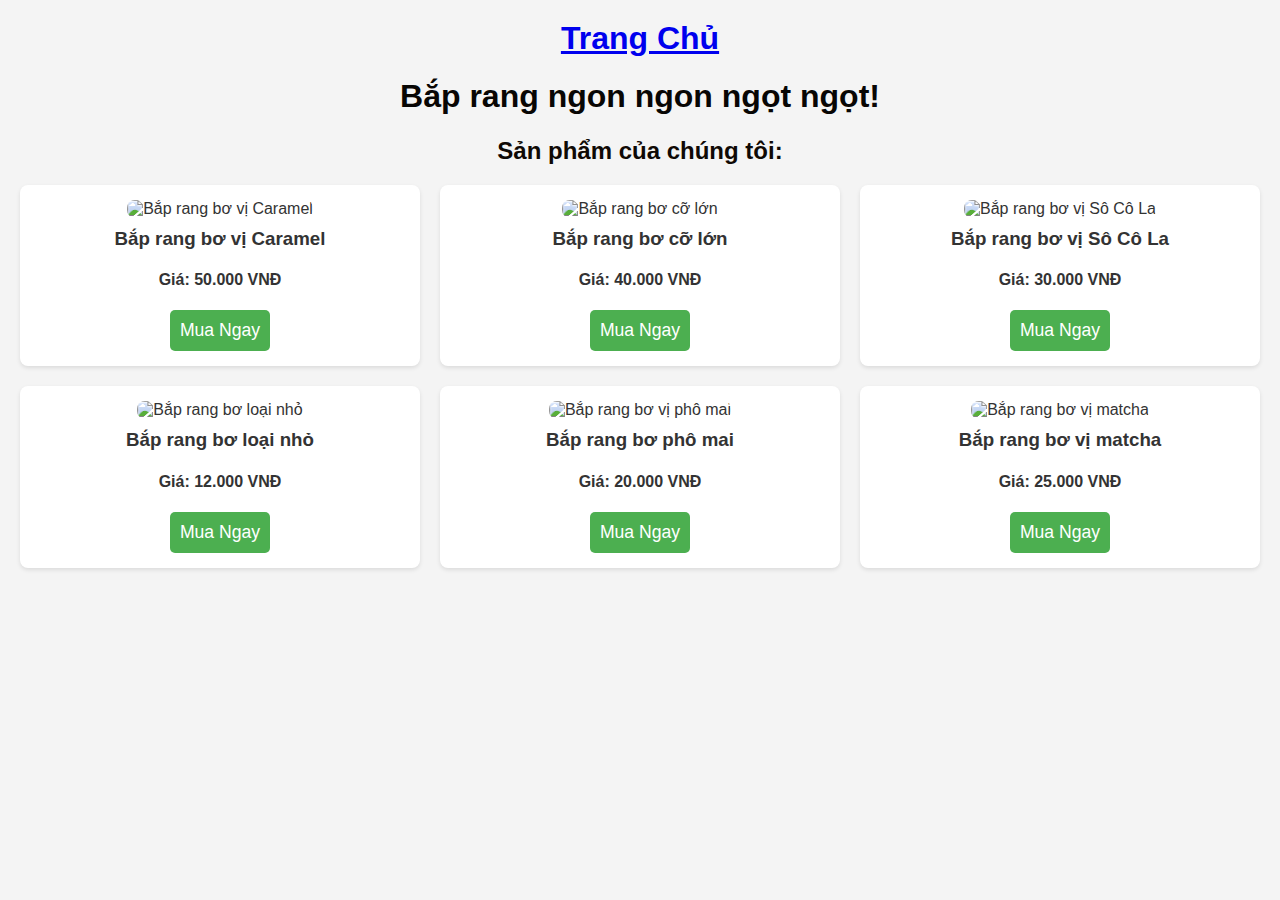
==== Bắp rang bơ.html @ 4993a501 "add shop an vat" ====
<!DOCTYPE html>
<html lang="vi">
  <head>
    <meta charset="UTF-8" />
    <meta name="viewport" content="width=device-width, initial-scale=1.0" />
    <title>Shop Ăn Vặt</title>
    <link rel="stylesheet" href="main .css" />
  </head>
  <body>
    <h1><a href="shop ăn vặt.html">Trang Chủ</a></h1>

    <h1>Bắp rang ngon ngon ngọt ngọt!</h1>

    <h2>Sản phẩm của chúng tôi:</h2>

    <section id="products">
      <div class="product">
        <img
          src="https://down-vn.img.susercontent.com/file/sg-11134201-23020-8w6bi5dfednv72"
          alt="Bắp rang bơ vị Caramel"
          title="Bắp rang bơ vị Caramel"
        />
        <h3>Bắp rang bơ vị Caramel</h3>
        <h4>Giá: 50.000 VNĐ</h4>
        <button><a href="oder.html">Mua Ngay</a></button>
      </div>

      <div class="product">
        <img
          src="https://propercorn.com.vn/wp-content/uploads/2020/09/popcorn-caramel-scaled.jpg"
          alt="Bắp rang bơ cỡ lớn"
          title="Bắp rang bơ cỡ lớn"
        />
        <h3>Bắp rang bơ cỡ lớn</h3>
        <h4>Giá: 40.000 VNĐ</h4>
        <button><a href="oder.html">Mua Ngay</a></button>
      </div>
      <div class="product">
        <img
          src="https://maisonmarou.com/wp-content/uploads/2022/01/caramel_chocolate_popcorn-scaled-e1665578942167.jpg"
          alt="Bắp rang bơ vị Sô Cô La"
          title="Bắp rang bơ vị Sô Cô La"
        />
        <h3>Bắp rang bơ vị Sô Cô La</h3>
        <h4>Giá: 30.000 VNĐ</h4>
        <button><a href="oder.html">Mua Ngay</a></button>
      </div>  
      <div class="product">
        <img
          src="https://cdn.tgdd.vn/Files/2020/11/05/1304943/ai-cung-an-bap-rang-bo-nhung-99-khong-biet-vi-sao-hat-bap-no-duoc-202201061609258461.jpg"
          alt="Bắp rang bơ loại nhỏ"
          title="Bắp rang bơ loại nhỏ"
        />
        <h3>Bắp rang bơ loại nhỏ</h3>
        <h4>Giá: 12.000 VNĐ</h4>
        <button><a href="oder.html">Mua Ngay</a></button>
      </div>
      <div class="product">
        <img
          src="https://i.ytimg.com/vi/Fv7-muPK2Pw/maxresdefault.jpg"
          alt="Bắp rang bơ vị phô mai"
          title="Bắp rang bơ phô mai"
        />
        <h3>Bắp rang bơ phô mai</h3>
        <h4>Giá: 20.000 VNĐ</h4>
        <button><a href="oder.html">Mua Ngay</a></button>
      </div>
      <div class="product">
        <img
          src="https://thucpham.com/wp-content/uploads/2022/01/bap-rang-bo-vi-tra-xanh-new.jpg"
          alt="Bắp rang bơ vị matcha"
          title="Bắp rang bơ vị matcha"
        />
        <h3>Bắp rang bơ vị matcha</h3>
        <h4>Giá: 25.000 VNĐ</h4>
        <button><a href="oder.html">Mua Ngay</a></button>
      </div>
    </div>
  </body>
</html>
---- main .css ----
body {
  font-family: Arial, sans-serif;
  margin: 0;
  padding: 0;
  background-color: #f4f4f4;
  color: #333;
}
h1 {
  color: #000;
}
h2 {
  color: #333;
}
h1 {
  text-align: center;
  margin-top: 2px;
}
h1,
h2 {
  text-align: center;
  margin-top: 20px;
  color: #080604;
}
#contact h2,
#about h2 {
  text-align: left;
  margin-left: 20px;
}
#contact p,
#about p {
  text-align: left;
  margin-left: 20px;
}
hr {
  border: 1px solid #ddd;
  width: 80%;
  margin: 20px auto;
}

nav {
  text-align: center;
  margin: 20px 0;
}

nav a {
  text-decoration: none;
  color: #4caf50;
  font-size: 1.2em;
  margin: 10px;
  display: inline-block;
}

nav a:hover {
  text-decoration: underline;
}
#products {
  display: grid;
  grid-template-columns: repeat(3, 1fr);
  gap: 20px;
  margin: 20px;
}
.product {
  background-color: #fff;
  padding: 15px;
  border-radius: 8px;
  box-shadow: 0 2px 4px rgba(0, 0, 0, 0.1);
  text-align: center;
  transition: transform 0.3s ease-in-out;
}

.product:hover {
  transform: scale(1.05);
}
.product img {
  width: 80%;
  height: auto;
  border-radius: 8px;
  transition: transform 0.3s ease-in-out;
}
.product h3 {
  margin: 10px 0;
}

.product p {
  color: #555;
  margin-bottom: 15px;
}
h2 {
  text-align: center;
  color: #0f0905;
  margin: 20px 0;
}
.product button {
  background-color: #4caf50;
  color: white;
  border: none;
  padding: 10px;
  border-radius: 5px;
  cursor: pointer;
  font-size: 1.1em;
}

.product button a {
  color: #fff;
  text-decoration: none;
}

.product button:hover {
  background-color: #45a049;
}

.product button:active {
  transform: scale(0.98);
}

/* Footer */
footer {
  background-color: #333;
  color: white;
  text-align: center;
  padding: 10px 0;
  position: fixed;
  bottom: 0;
  width: 100%;
}

footer p {
  margin: 0;
}
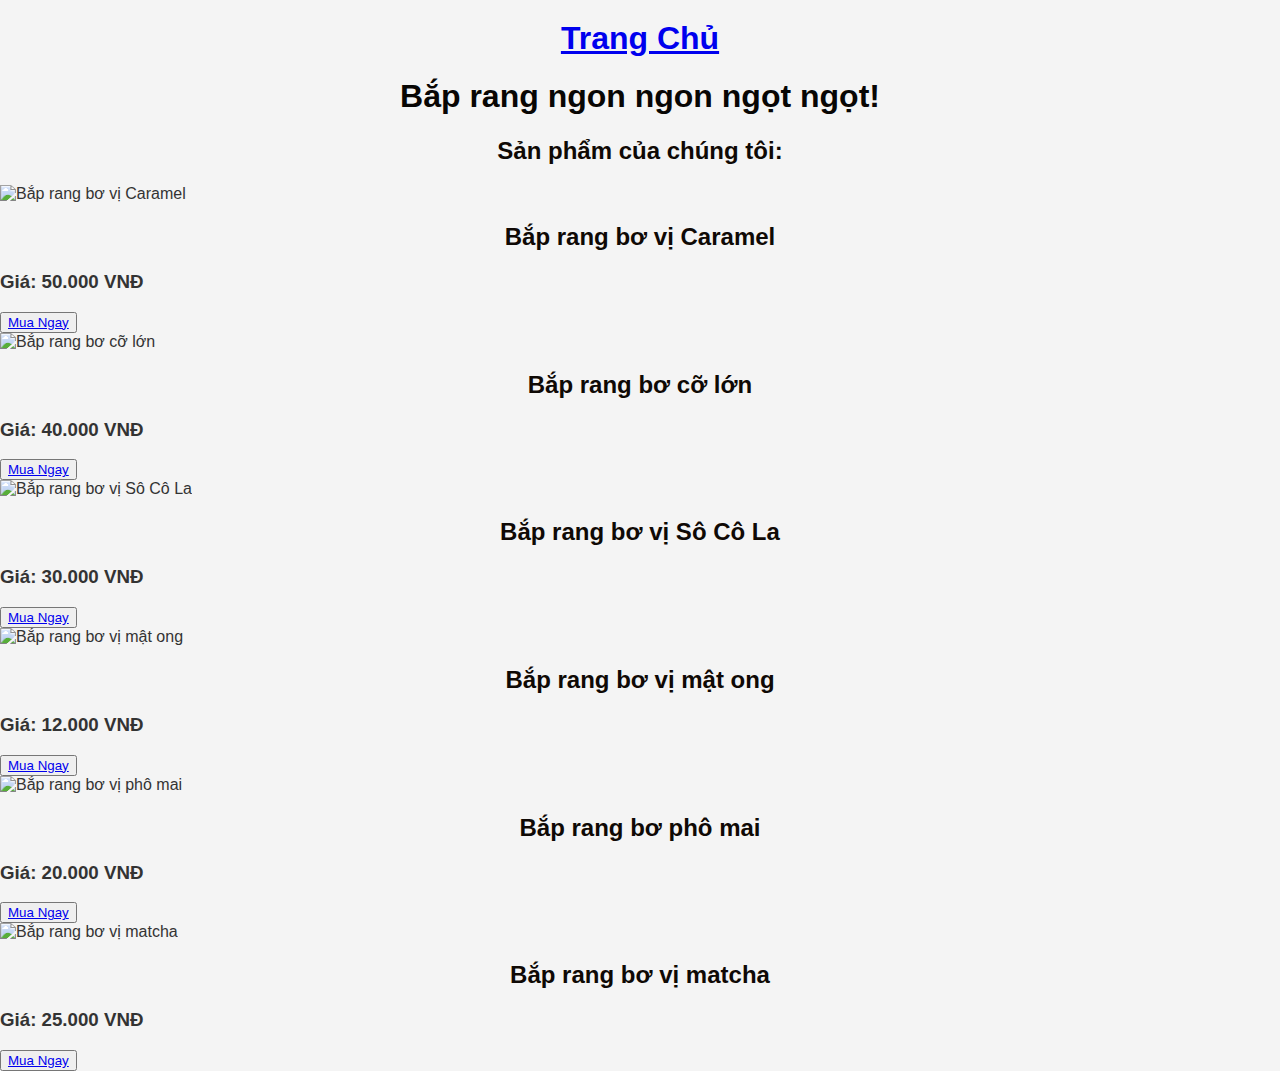
==== commit 54820de5: "Update Bắp rang bơ.html" ====
--- a/Bắp rang bơ.html
+++ b/Bắp rang bơ.html
@@ -4,76 +4,72 @@
     <meta charset="UTF-8" />
     <meta name="viewport" content="width=device-width, initial-scale=1.0" />
     <title>Shop Ăn Vặt</title>
-    <link rel="stylesheet" href="main .css" />
+    <link rel="stylesheet" href="main.css" />
   </head>
   <body>
-    <h1><a href="shop ăn vặt.html">Trang Chủ</a></h1>
-
+    <h1><a href="index.html">Trang Chủ</a></h1>
     <h1>Bắp rang ngon ngon ngọt ngọt!</h1>
-
     <h2>Sản phẩm của chúng tôi:</h2>
-
-    <section id="products">
-      <div class="product">
+    <section id="sảnphẩm">
+      <div class="sanpham">
         <img
           src="https://down-vn.img.susercontent.com/file/sg-11134201-23020-8w6bi5dfednv72"
           alt="Bắp rang bơ vị Caramel"
           title="Bắp rang bơ vị Caramel"
         />
-        <h3>Bắp rang bơ vị Caramel</h3>
-        <h4>Giá: 50.000 VNĐ</h4>
-        <button><a href="oder.html">Mua Ngay</a></button>
+        <h2>Bắp rang bơ vị Caramel</h2>
+        <h3>Giá: 50.000 VNĐ</h3>
+        <button><a href="order.html">Mua Ngay</a></button>
       </div>
-
-      <div class="product">
+      <div class="sanpham">
         <img
           src="https://propercorn.com.vn/wp-content/uploads/2020/09/popcorn-caramel-scaled.jpg"
           alt="Bắp rang bơ cỡ lớn"
           title="Bắp rang bơ cỡ lớn"
         />
-        <h3>Bắp rang bơ cỡ lớn</h3>
-        <h4>Giá: 40.000 VNĐ</h4>
-        <button><a href="oder.html">Mua Ngay</a></button>
+        <h2>Bắp rang bơ cỡ lớn</h2>
+        <h3>Giá: 40.000 VNĐ</h3>
+        <button><a href="order.html">Mua Ngay</a></button>
       </div>
-      <div class="product">
+      <div class="sanpham">
         <img
           src="https://maisonmarou.com/wp-content/uploads/2022/01/caramel_chocolate_popcorn-scaled-e1665578942167.jpg"
           alt="Bắp rang bơ vị Sô Cô La"
           title="Bắp rang bơ vị Sô Cô La"
         />
-        <h3>Bắp rang bơ vị Sô Cô La</h3>
-        <h4>Giá: 30.000 VNĐ</h4>
-        <button><a href="oder.html">Mua Ngay</a></button>
+        <h2>Bắp rang bơ vị Sô Cô La</h2>
+        <h3>Giá: 30.000 VNĐ</h3>
+        <button><a href="order.html">Mua Ngay</a></button>
       </div>  
-      <div class="product">
+      <div class="sanpham">
         <img
-          src="https://cdn.tgdd.vn/Files/2020/11/05/1304943/ai-cung-an-bap-rang-bo-nhung-99-khong-biet-vi-sao-hat-bap-no-duoc-202201061609258461.jpg"
-          alt="Bắp rang bơ loại nhỏ"
-          title="Bắp rang bơ loại nhỏ"
+          src="https://bizweb.dktcdn.net/thumb/grande/100/417/212/products/mat-ong.png?v=1710491202857"
+          alt="Bắp rang bơ vị mật ong"
+          title="Bắp rang bơ vị mật ong"
         />
-        <h3>Bắp rang bơ loại nhỏ</h3>
-        <h4>Giá: 12.000 VNĐ</h4>
-        <button><a href="oder.html">Mua Ngay</a></button>
+        <h2>Bắp rang bơ vị mật ong</h2>
+        <h3>Giá: 12.000 VNĐ</h3>
+        <button><a href="order.html">Mua Ngay</a></button>
       </div>
-      <div class="product">
+      <div class="sanpham">
         <img
-          src="https://i.ytimg.com/vi/Fv7-muPK2Pw/maxresdefault.jpg"
+          src="https://propercorn.com.vn/wp-content/uploads/2022/09/KRS_0039-scaled.jpg"
           alt="Bắp rang bơ vị phô mai"
           title="Bắp rang bơ phô mai"
         />
-        <h3>Bắp rang bơ phô mai</h3>
-        <h4>Giá: 20.000 VNĐ</h4>
-        <button><a href="oder.html">Mua Ngay</a></button>
+        <h2>Bắp rang bơ phô mai</h2>
+        <h3>Giá: 20.000 VNĐ</h3>
+        <button><a href="order.html">Mua Ngay</a></button>
       </div>
-      <div class="product">
+      <div class="sanpham">
         <img
-          src="https://thucpham.com/wp-content/uploads/2022/01/bap-rang-bo-vi-tra-xanh-new.jpg"
+          src="https://cdn.tgdd.vn/2020/09/CookRecipe/GalleryStep/thanh-pham-410.jpg"
           alt="Bắp rang bơ vị matcha"
           title="Bắp rang bơ vị matcha"
         />
-        <h3>Bắp rang bơ vị matcha</h3>
-        <h4>Giá: 25.000 VNĐ</h4>
-        <button><a href="oder.html">Mua Ngay</a></button>
+        <h2>Bắp rang bơ vị matcha</h2>
+        <h3>Giá: 25.000 VNĐ</h3>
+        <button><a href="order.html">Mua Ngay</a></button>
       </div>
     </div>
   </body>
--- a/main.css
+++ b/main.css
@@ -0,0 +1,129 @@
+body {
+  font-family: Arial, sans-serif;
+  margin: 0;
+  padding: 0;
+  background-color: #f4f4f4;
+  color: #333;
+}
+h1 {
+  color: #000;
+}
+h2 {
+  color: #333;
+}
+h1 {
+  text-align: center;
+  margin-top: 2px;
+}
+h1,
+h2 {
+  text-align: center;
+  margin-top: 20px;
+  color: #080604;
+}
+#contact h2,
+#about h2 {
+  text-align: left;
+  margin-left: 20px;
+}
+#contact p,
+#about p {
+  text-align: left;
+  margin-left: 20px;
+}
+hr {
+  border: 1px solid #ddd;
+  width: 80%;
+  margin: 20px auto;
+}
+
+nav {
+  text-align: center;
+  margin: 20px 0;
+}
+
+nav a {
+  text-decoration: none;
+  color: #4caf50;
+  font-size: 1.2em;
+  margin: 10px;
+  display: inline-block;
+}
+
+nav a:hover {
+  text-decoration: underline;
+}
+#products {
+  display: grid;
+  grid-template-columns: repeat(3, 1fr);
+  gap: 20px;
+  margin: 20px;
+}
+.product {
+  background-color: #fff;
+  padding: 15px;
+  border-radius: 8px;
+  box-shadow: 0 2px 4px rgba(0, 0, 0, 0.1);
+  text-align: center;
+  transition: transform 0.3s ease-in-out;
+}
+
+.product:hover {
+  transform: scale(1.05);
+}
+.product img {
+  width: 80%;
+  height: auto;
+  border-radius: 8px;
+  transition: transform 0.3s ease-in-out;
+}
+.product h3 {
+  margin: 10px 0;
+}
+
+.product p {
+  color: #555;
+  margin-bottom: 15px;
+}
+h2 {
+  text-align: center;
+  color: #0f0905;
+  margin: 20px 0;
+}
+.product button {
+  background-color: #4caf50;
+  color: white;
+  border: none;
+  padding: 10px;
+  border-radius: 5px;
+  cursor: pointer;
+  font-size: 1.1em;
+}
+
+.product button a {
+  color: #fff;
+  text-decoration: none;
+}
+
+.product button:hover {
+  background-color: #45a049;
+}
+
+.product button:active {
+  transform: scale(0.98);
+}
+
+/* Footer */
+footer {
+  background-color: #333;
+  color: white;
+  text-align: center;
+  padding: 10px 0;
+  position: fixed;
+  bottom: 0;
+  width: 100%;
+}
+
+footer p {
+  margin: 0;
+}
